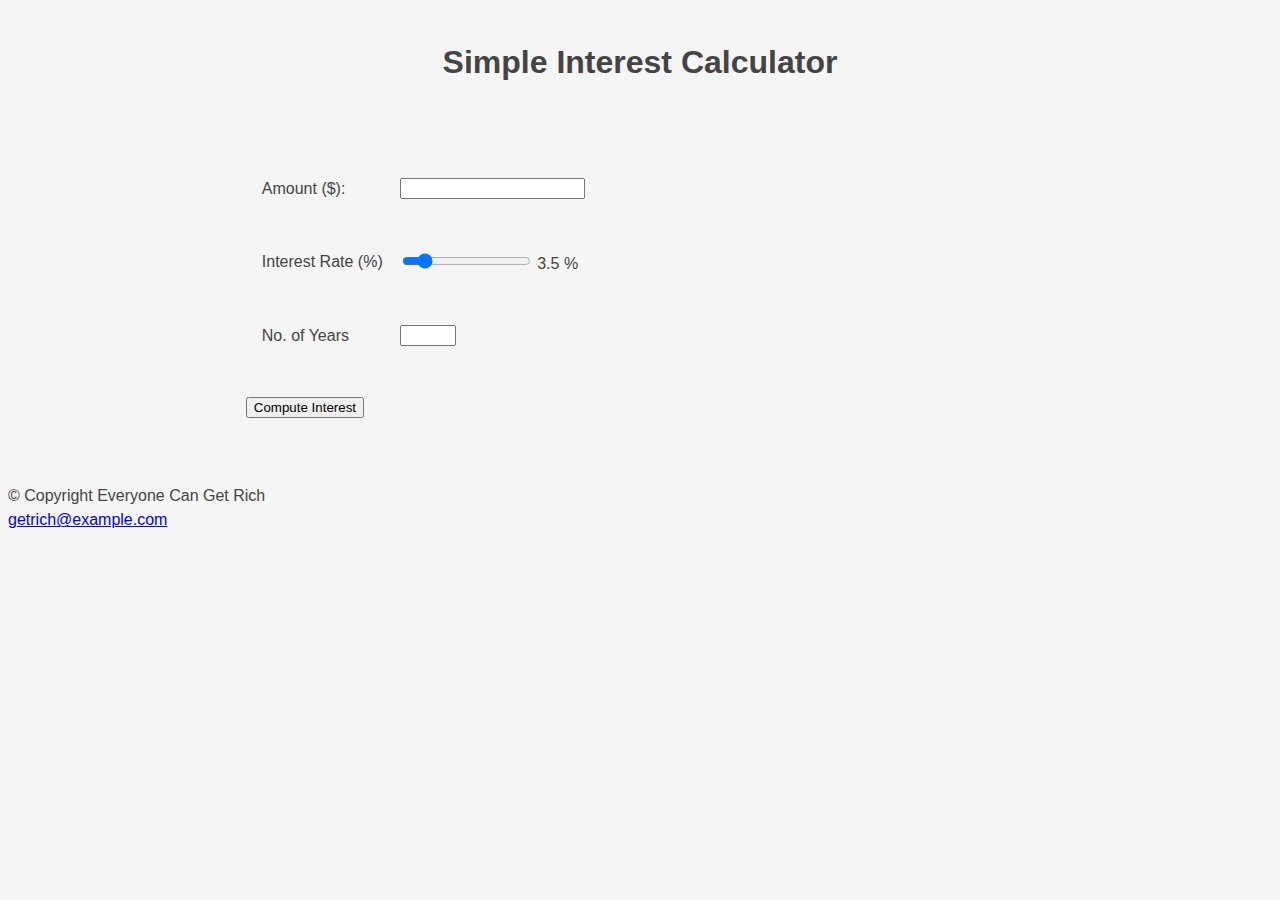
==== Calc/index.html @ 4bc29660 "Add files via upload" ====
<html>
    <head>
<!--     <link rel="stylesheet" href="bootstrap.min.css">
    <link rel="stylesheet" href="bootstrap.css"> -->
    <link rel="stylesheet" href="style.css">
    </head>
    <body>
        <h1>Simple Interest Calculator</h1>

        <div class = "container">

        <table>
         
         <tr><td>Amount ($):</td>
             <td><input type="number" id="principal"></td>
             <td rowspan=8></td></tr>


        <tr><td>Interest Rate (%)</td>
            <td><input type="range" id="rate" value="3.5" step = "0.01" min="1" max="20" oninput="this.nextElementSibling.value = this.value">
            <output>3.5</output> <span>%</span></td></tr>

        <tr><td>No. of Years</td>
            <td><input type="number" id="years" min="1" max="24"></td>

        

        </table>



        <button id = "thebtn" onclick="compute()">Compute Interest</button>

      <div>
        <p id="p1"></p>
        <p id="r"></p>
        <p id="i"></p>
        <p id="y"></p>
      </div>

    </div>




    <footer>

    <div class="text-center">&copy; Copyright Everyone Can Get Rich<br><a href="mailto:getrich@example.com">getrich@example.com</a></div>
</footer>

    <script src="script.js"></script>
    </body>   
</html>
---- Calc/style.css ----
html {
	font-family: 'Source Sans Pro', sans-serif;
	font-size: 16px;
	font-smooth: auto;
	font-weight: 300;
	line-height: 1.5;
	color: #444;
}

body {
	background-color:whitesmoke;
	padding-bottom: 30px;
    padding-top: 30px;



}


h1{
	text-align: center;
}

div.container{
	margin:  auto;
	margin: auto;
    width: 60%;
    padding-top: 20px;
    padding-right: 30px;
    padding-bottom: 50px;
    padding-left: auto;
}

table {
    border-collapse: separate;
    border-spacing: 15px 50px;
}

.highlight {
  background-color: yellow;
}
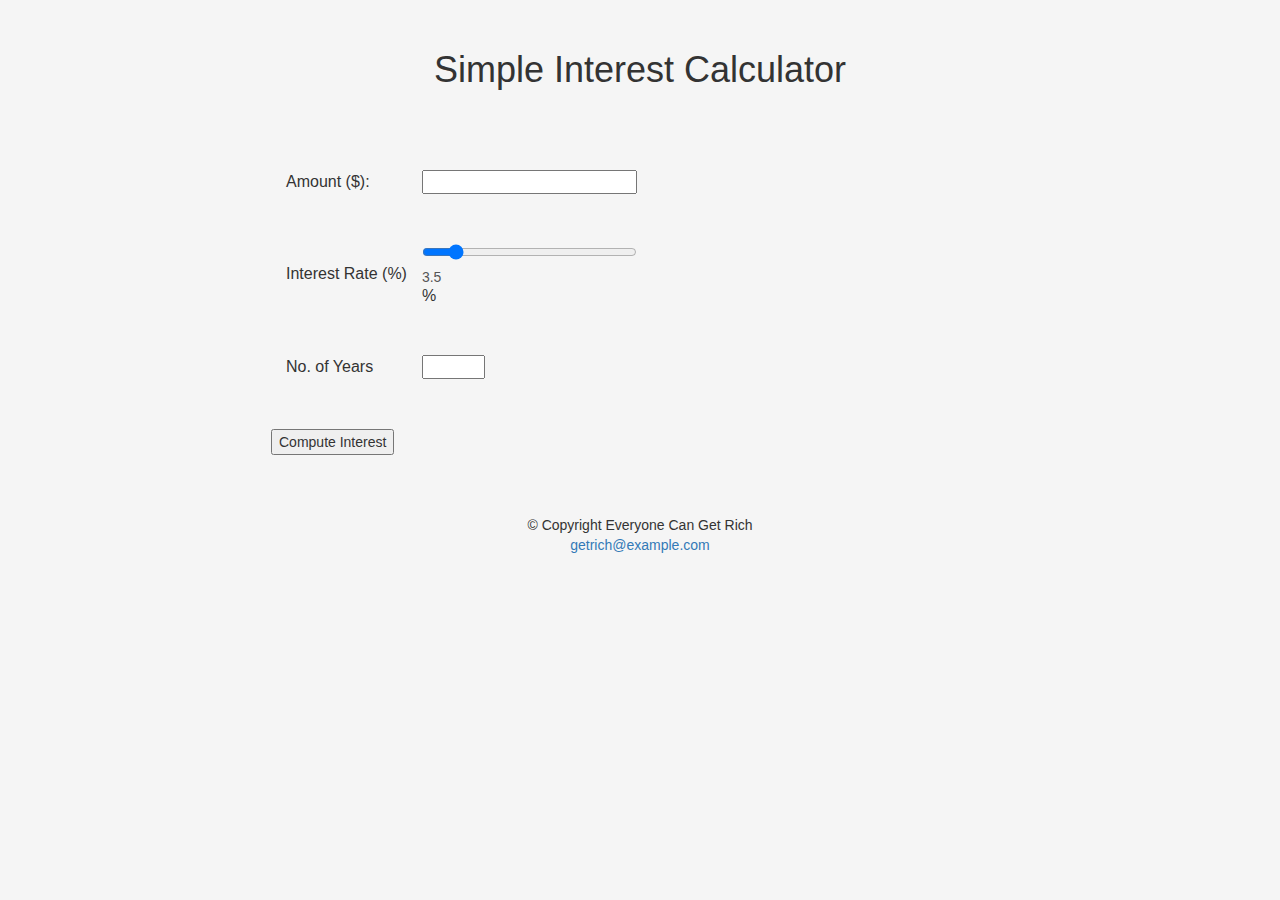
==== commit 00dffe8e: "Add files via upload" ====
--- a/Calc/index.html
+++ b/Calc/index.html
@@ -1,7 +1,7 @@
 <html>
     <head>
-<!--     <link rel="stylesheet" href="bootstrap.min.css">
-    <link rel="stylesheet" href="bootstrap.css"> -->
+    <link rel="stylesheet" href="bootstrap.min.css">
+    <link rel="stylesheet" href="bootstrap.css"> 
     <link rel="stylesheet" href="style.css">
     </head>
     <body>
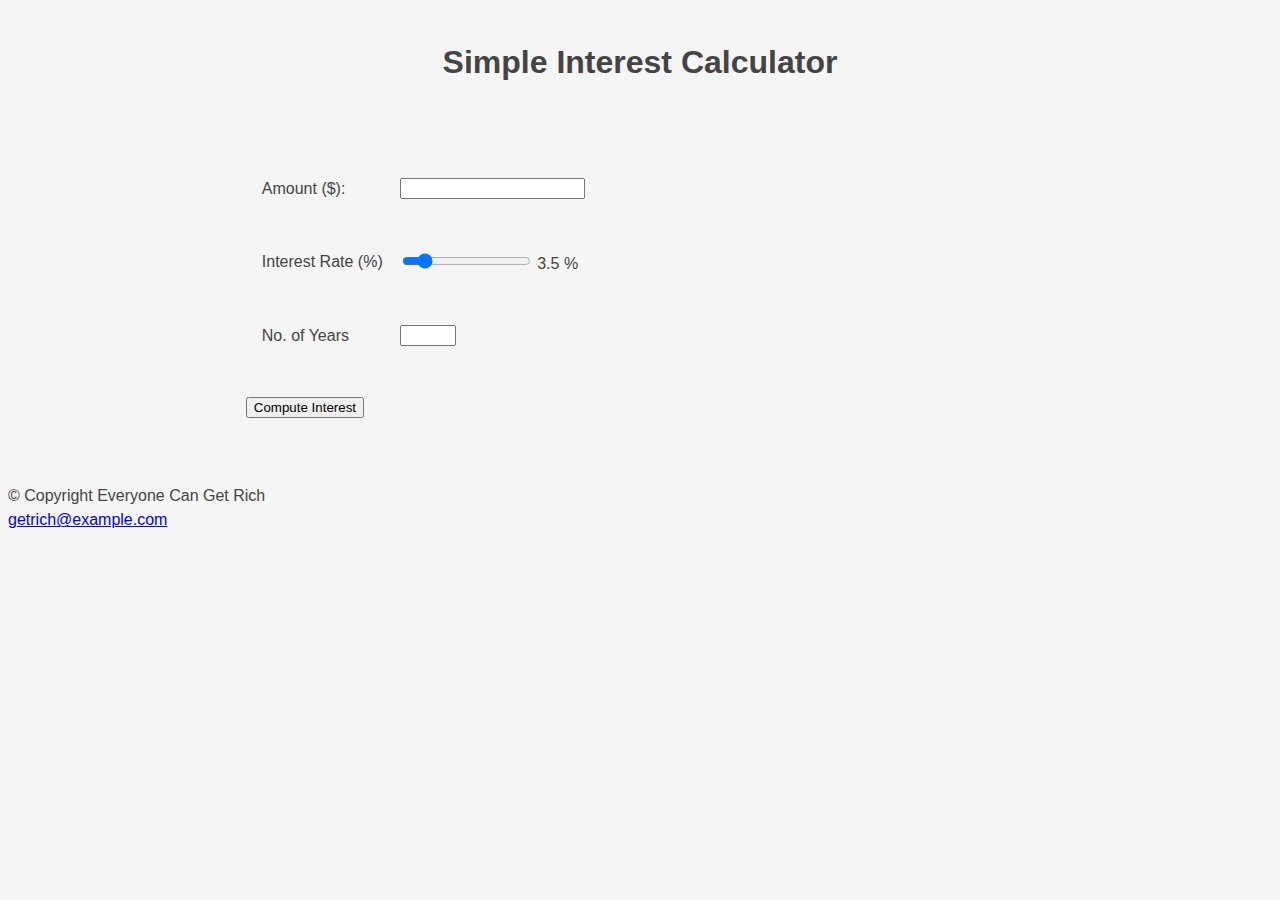
==== commit 743bdb0f: "Add files via upload" ====
--- a/Calc/index.html
+++ b/Calc/index.html
@@ -1,7 +1,5 @@
 <html>
     <head>
-    <link rel="stylesheet" href="bootstrap.min.css">
-    <link rel="stylesheet" href="bootstrap.css"> 
     <link rel="stylesheet" href="style.css">
     </head>
     <body>
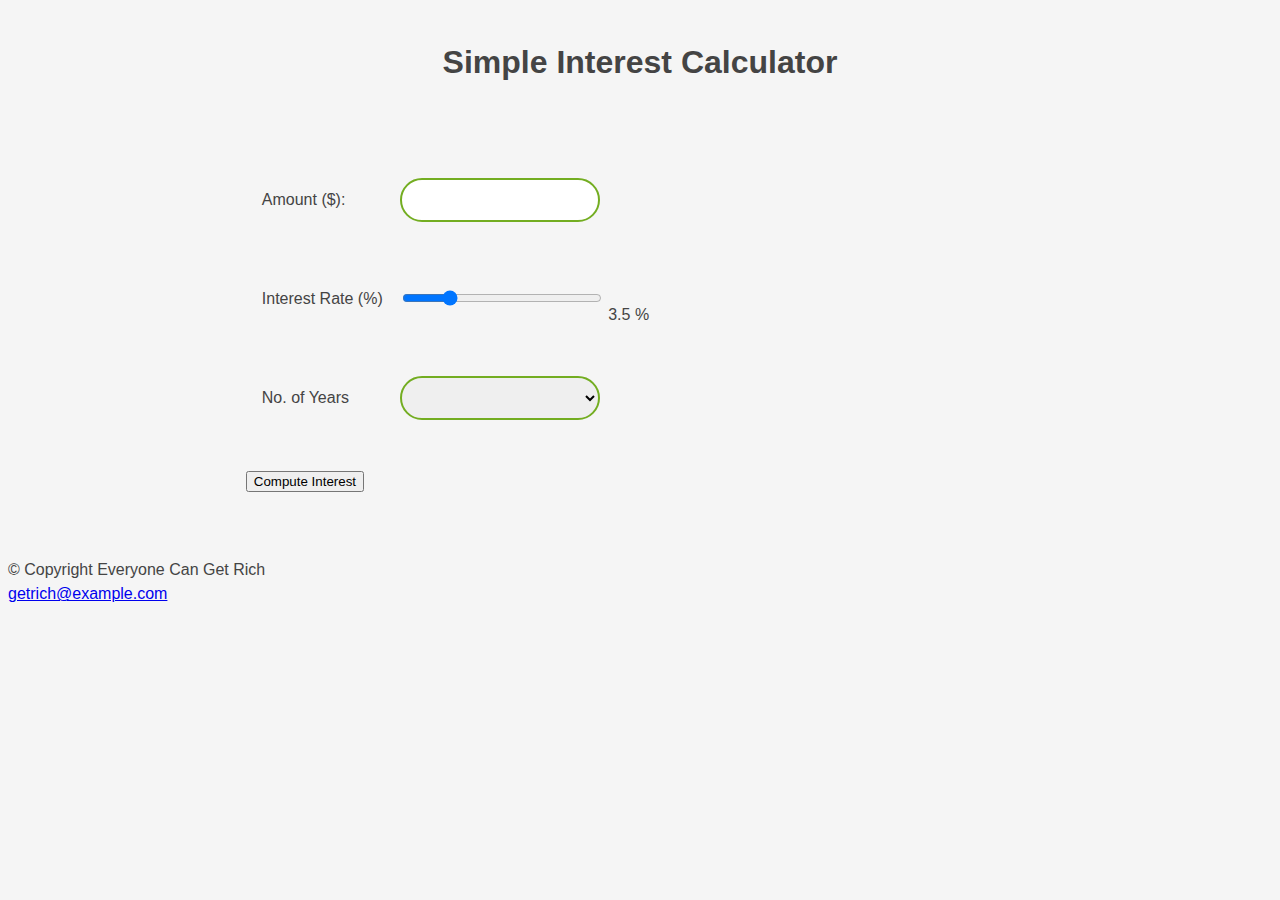
==== commit 8247170a: "Add files via upload" ====
--- a/Calc/index.html
+++ b/Calc/index.html
@@ -1,5 +1,6 @@
 <html>
     <head>
+    <title>Simple Interest Calculator</title>
     <link rel="stylesheet" href="style.css">
     </head>
     <body>
@@ -10,7 +11,7 @@
         <table>
          
          <tr><td>Amount ($):</td>
-             <td><input type="number" id="principal"></td>
+             <td><input type="text" id="principal" onkeypress="allowNumbersOnly(event)"></td>
              <td rowspan=8></td></tr>
 
 
@@ -19,7 +20,7 @@
             <output>3.5</output> <span>%</span></td></tr>
 
         <tr><td>No. of Years</td>
-            <td><input type="number" id="years" min="1" max="24"></td>
+            <td><select id="years"></select></td>
 
         
 
--- a/Calc/style.css
+++ b/Calc/style.css
@@ -25,20 +25,28 @@
 div.container{
 	margin:  auto;
 	margin: auto;
-    width: 60%;
-    padding-top: 20px;
-    padding-right: 30px;
-    padding-bottom: 50px;
-    padding-left: auto;
+  width: 60%;
+  padding-top: 20px;
+  padding-right: 30px;
+  padding-bottom: 50px;
+  padding-left: auto;
 }
 
 table {
-    border-collapse: separate;
-    border-spacing: 15px 50px;
+  border-collapse: separate;
+  border-spacing: 15px 50px;
 }
 
 .highlight {
   background-color: yellow;
+}
+
+input, select {
+	border-radius: 25px;
+	border: 2px solid #73AD21;
+  padding: 20px; 
+  width: 200px;
+  height: 30px;
 }
 
 
